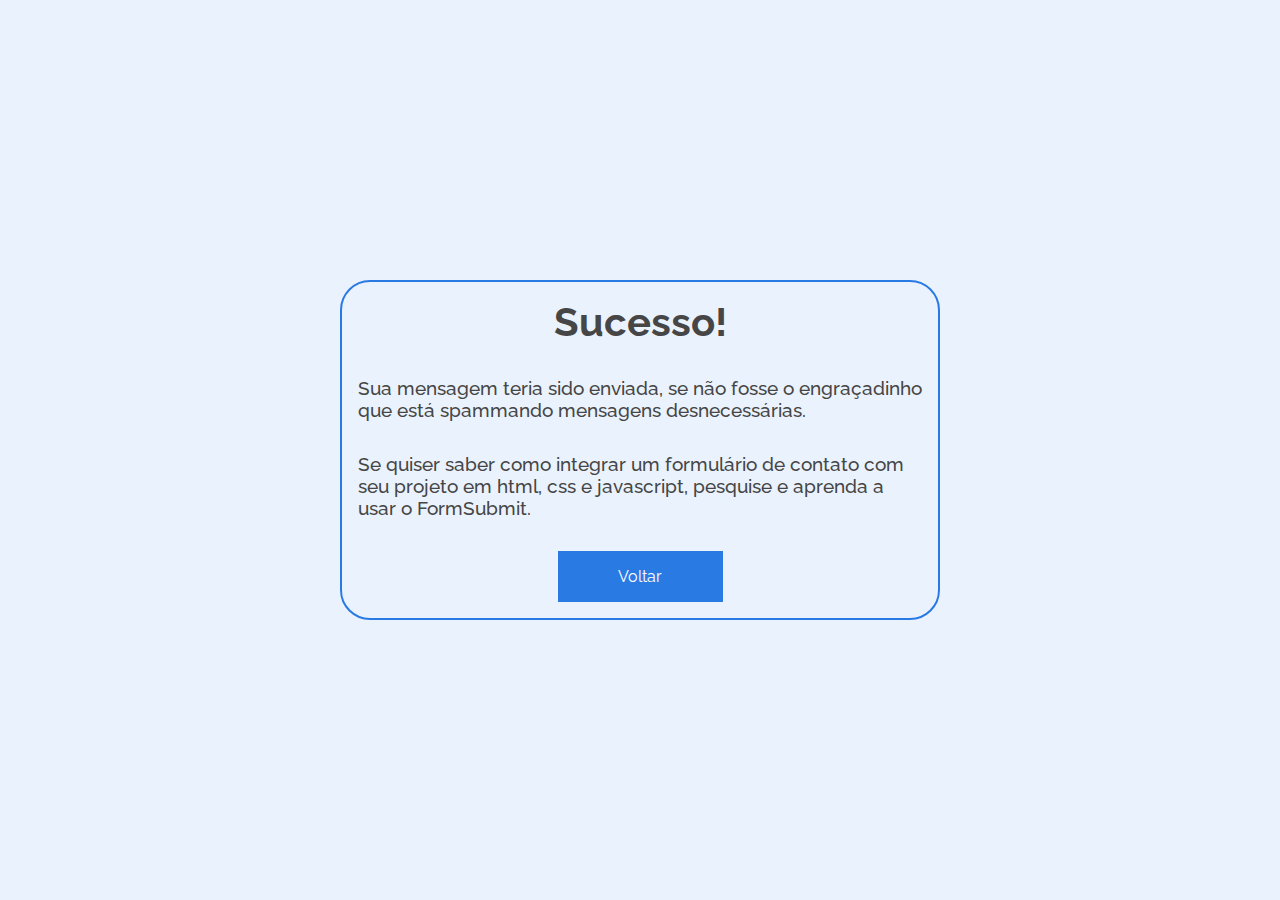
==== obrigada.html @ efc5a77f "portfolio1" ====
<!DOCTYPE html>
<html lang="pt-br">
<head>
    <meta charset="UTF-8">
    <meta name="viewport" content="width=device-width, initial-scale=1.0">
    <title>Mensagem enviada!</title>
    <link rel="icon" type="image/x-icon" href="./Assets/Img/favicon.ico.svg" />
    <link rel="stylesheet" href="./Assets/CSS/base.css" />
    <link rel="stylesheet" href="./Assets/CSS/obrigada.css" />
</head>
    <body>
        <div class="container__obrigada">
            <div class="container__texto">
                <p class="titulo__obrigada">Sucesso!</p>
                <p class="texto__obrigada">Sua mensagem teria sido enviada, se não fosse o engraçadinho que está spammando mensagens desnecessárias.</p>
                <p class="texto__obrigada">Se quiser saber como integrar um formulário de contato com seu projeto em html, css e javascript, pesquise e aprenda a usar o FormSubmit.</p>
                <button class="botao__voltar" type="submit"><a href="index.html">Voltar</a></button>
            </div>
        </div>
    </body>
</html>
---- Assets/CSS/base.css ----
@import url('https://fonts.googleapis.com/css2?family=Raleway:wght@400;500;700&display=swap');

:root {
    --azul10: #EAF2FD;
    --azul80: #5595E9;
    --azul100: #2a7ae4;
    --azul20: #D4E4FA;
    --branco: #FFFFFF;
    --erro: #a10b0b;
    --preto05: #f5f5f5;
    --preto30: #C8C8C8;
    --preto50: #A2A2A2;
    --preto100: #464646;
}

* {
    border: 0;
    box-sizing: border-box;
    font-family: 'Raleway', sans-serif;
    margin: 0;
    padding: 0;
}

body {
    background: var(--preto05);
    color: var(--preto100);
}

::-webkit-scrollbar {
    width: 15px;
}

::-webkit-scrollbar-track {
    background: var(--preto30);
}

::-webkit-scrollbar-thumb {
    background: var(--azul80);
}

::-webkit-scrollbar-thumb:hover {
    background: var(--azul100);
}
---- Assets/CSS/obrigada.css ----
.container__obrigada {
    align-items: center;
    background: var(--azul10);
    display: flex;
    height: 100vh;
    justify-content: center;
}

.container__texto {
    align-items: center;
    border: 2px solid var(--azul100);
    border-radius: 30px;
    display: flex;
    flex-direction: column;
    gap: 2rem;
    justify-content: center;
    max-width: 600px;
    padding: 1rem;
    width: 100%;
}

.titulo__obrigada {
    font-size: 2.5rem;
    font-weight: 700;
}

.texto__obrigada {
    font-size: 1.2rem;
    font-weight: 500;
}

.botao__voltar {
    background-color: var(--azul100);
    cursor: pointer;
    order: 2;
    padding: 1rem;
    transition: all .2s;
    width: 165px;
}

.botao__voltar a {
    color: var(--branco);
    font-size: 1rem;
    text-decoration: none;
}

.botao__voltar:hover {
    background-color: var(--azul80);
}

@media screen and (max-width: 375px) {
    .container__texto {
        gap: 1rem;
        width: 290px;
    }

    .titulo__obrigada {
        font-size: 1rem;
    }
    
    .texto__obrigada {
        font-size: .875rem;
        text-align: center;
    }

    .botao__voltar {
        height: 40px;
        padding: .75rem 1rem;
        width: 151px;
    }

    .botao__voltar a {
        font-size: .875rem;
    }
}
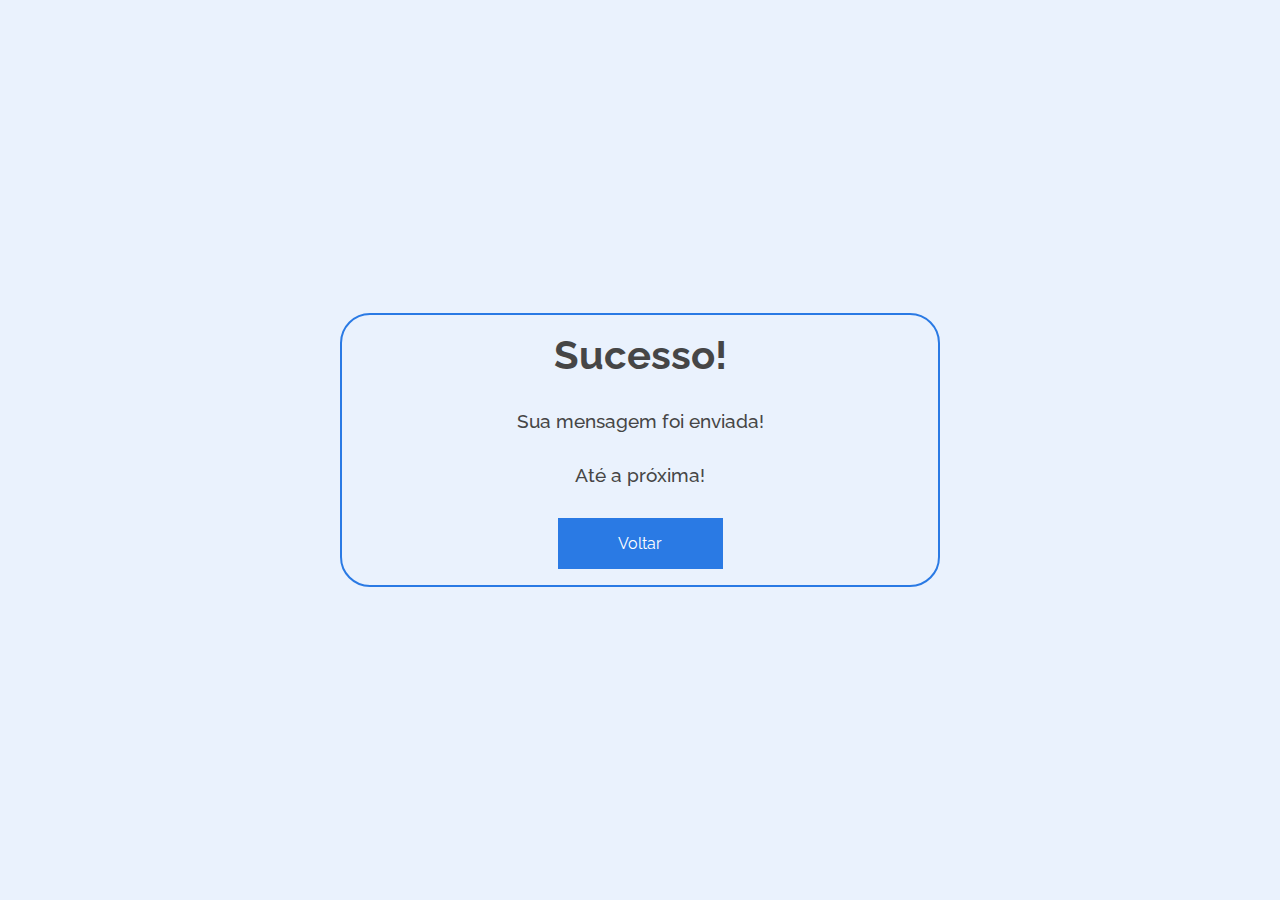
==== commit 72fd3663: "correcao-formulario" ====
--- a/obrigada.html
+++ b/obrigada.html
@@ -12,8 +12,8 @@
         <div class="container__obrigada">
             <div class="container__texto">
                 <p class="titulo__obrigada">Sucesso!</p>
-                <p class="texto__obrigada">Sua mensagem teria sido enviada, se não fosse o engraçadinho que está spammando mensagens desnecessárias.</p>
-                <p class="texto__obrigada">Se quiser saber como integrar um formulário de contato com seu projeto em html, css e javascript, pesquise e aprenda a usar o FormSubmit.</p>
+                <p class="texto__obrigada">Sua mensagem foi enviada!</p>
+                <p class="texto__obrigada">Até a próxima!</p>
                 <button class="botao__voltar" type="submit"><a href="index.html">Voltar</a></button>
             </div>
         </div>
